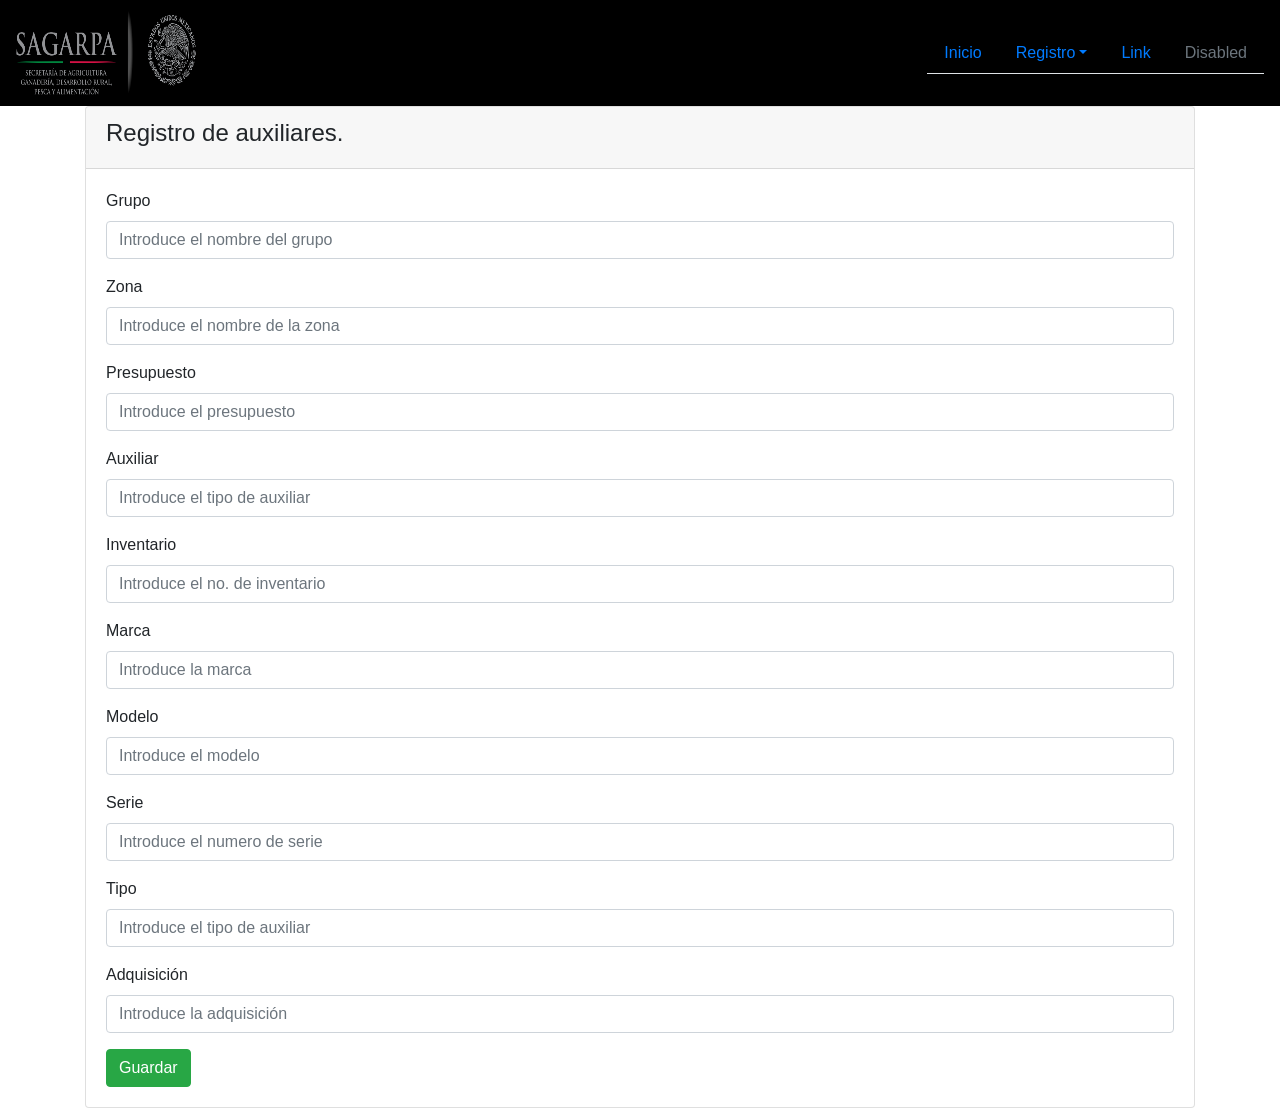
==== registroAuxiliares.html @ 49c28cc5 "primer commit" ====
<!doctype html>
<html lang="en">
  <head>
    <!-- Required meta tags -->
    <meta charset="utf-8">
    <meta name="viewport" content="width=device-width, initial-scale=1, shrink-to-fit=no">

    <!-- Bootstrap CSS -->
   <link rel="stylesheet" href="https://stackpath.bootstrapcdn.com/bootstrap/4.1.3/css/bootstrap.min.css" integrity="sha384-MCw98/SFnGE8fJT3GXwEOngsV7Zt27NXFoaoApmYm81iuXoPkFOJwJ8ERdknLPMO" crossorigin="anonymous">

    <title>Registro de auxiliares </title>
   
    
  </head>
  <body >
 
      <nav class="navbar navbar-light" style="background-color: #000000;">
          <img src="./img/logoSagarpa.png" width="180" height="90" class="d-inline-block align-top" alt=""> 
          <ul class="nav nav-tabs">
              <li class="nav-item">
                  <a class="nav-link" href="inicio.html">Inicio</a>
              </li>
              <li class="nav-item dropdown">
                  <a class="nav-link dropdown-toggle" data-toggle="dropdown" href="#" role="button" aria-haspopup="true" aria-expanded="false">Registro</a>
                  <div class="dropdown-menu">
                      <a class="dropdown-item" href="registroEquipoComputo.html ">Equipo de computo</a>
                      <a class="dropdown-item" href="registroAuxiliares.html">Auxiliares</a>
                      <a class="dropdown-item" href="#">Telefonia</a>
                      <div class="dropdown-divider"></div>
                      <a class="dropdown-item" href="#">Separated link</a>
                  </div>
              </li>
              <li class="nav-item">
                  <a class="nav-link" href="#">Link</a>
              </li>
              <li class="nav-item">
                  <a class="nav-link disabled" href="#">Disabled</a>
              </li>
          </ul>
      </nav>


    <main role="main" class="container">
      <div class="card">
        <div class="card-header">
          <h4>Registro de auxiliares.</h4>
        </div>
        <div class="card-body">
          <form>
            <div class="form-group">
              <label>Grupo</label>  
              <input type="text" class="form-control" id="grupo" placeholder="Introduce el nombre del grupo">      
            </div>

            <div class="form-group">
              <label>Zona</label>  
              <input type="text" class="form-control" id="zona" placeholder="Introduce el nombre de la zona">      
            </div>

            <div class="form-group">
              <label>Presupuesto</label>  
              <input type="number" class="form-control" id="presupuesto" placeholder="Introduce el presupuesto">      
            </div>

            <div class="form-group">
              <label>Auxiliar</label>  
              <input type="text" class="form-control" id="auxiliar" placeholder="Introduce el tipo de auxiliar">      
            </div>

            <div class="form-group">
              <label>Inventario</label>  
              <input type="number" class="form-control" id="inventario" placeholder="Introduce el no. de inventario">      
            </div>

            <div class="form-group">
              <label>Marca</label>  
              <input type="text" class="form-control" id="marca" placeholder="Introduce la marca">      
            </div>

            <div class="form-group">
              <label>Modelo</label>  
              <input type="text" class="form-control" id="Modelo" placeholder="Introduce el modelo">      
            </div>

            <div class="form-group">
              <label>Serie </label>  
              <input type="text" class="form-control" id="text" placeholder="Introduce el numero de serie">      
            </div>

            <div class="form-group">
              <label>Tipo</label>  
              <input type="text" class="form-control" id="Memoria" placeholder="Introduce el tipo de auxiliar">     
            </div>

            <div class="form-group">
              <label>Adquisición</label>  
              <input type="text" class="form-control" id="presupuesto" placeholder="Introduce la adquisición">      
            </div>
          </form>
          <button type="button" class="btn btn-success">Guardar</button>
                    
        </div>
      </div>


    </main><!-- /.container -->

    <!-- Optional JavaScript -->
    <!-- jQuery first, then Popper.js, then Bootstrap JS -->
    <script src="https://code.jquery.com/jquery-3.3.1.slim.min.js" integrity="sha384-q8i/X+965DzO0rT7abK41JStQIAqVgRVzpbzo5smXKp4YfRvH+8abtTE1Pi6jizo"
        crossorigin="anonymous"></script>
    <script src="https://cdnjs.cloudflare.com/ajax/libs/popper.js/1.14.3/umd/popper.min.js" integrity="sha384-ZMP7rVo3mIykV+2+9J3UJ46jBk0WLaUAdn689aCwoqbBJiSnjAK/l8WvCWPIPm49"
        crossorigin="anonymous"></script>
    <script src="https://stackpath.bootstrapcdn.com/bootstrap/4.1.3/js/bootstrap.min.js" integrity="sha384-ChfqqxuZUCnJSK3+MXmPNIyE6ZbWh2IMqE241rYiqJxyMiZ6OW/JmZQ5stwEULTy"
        crossorigin="anonymous"></script>
  </body>
</html>
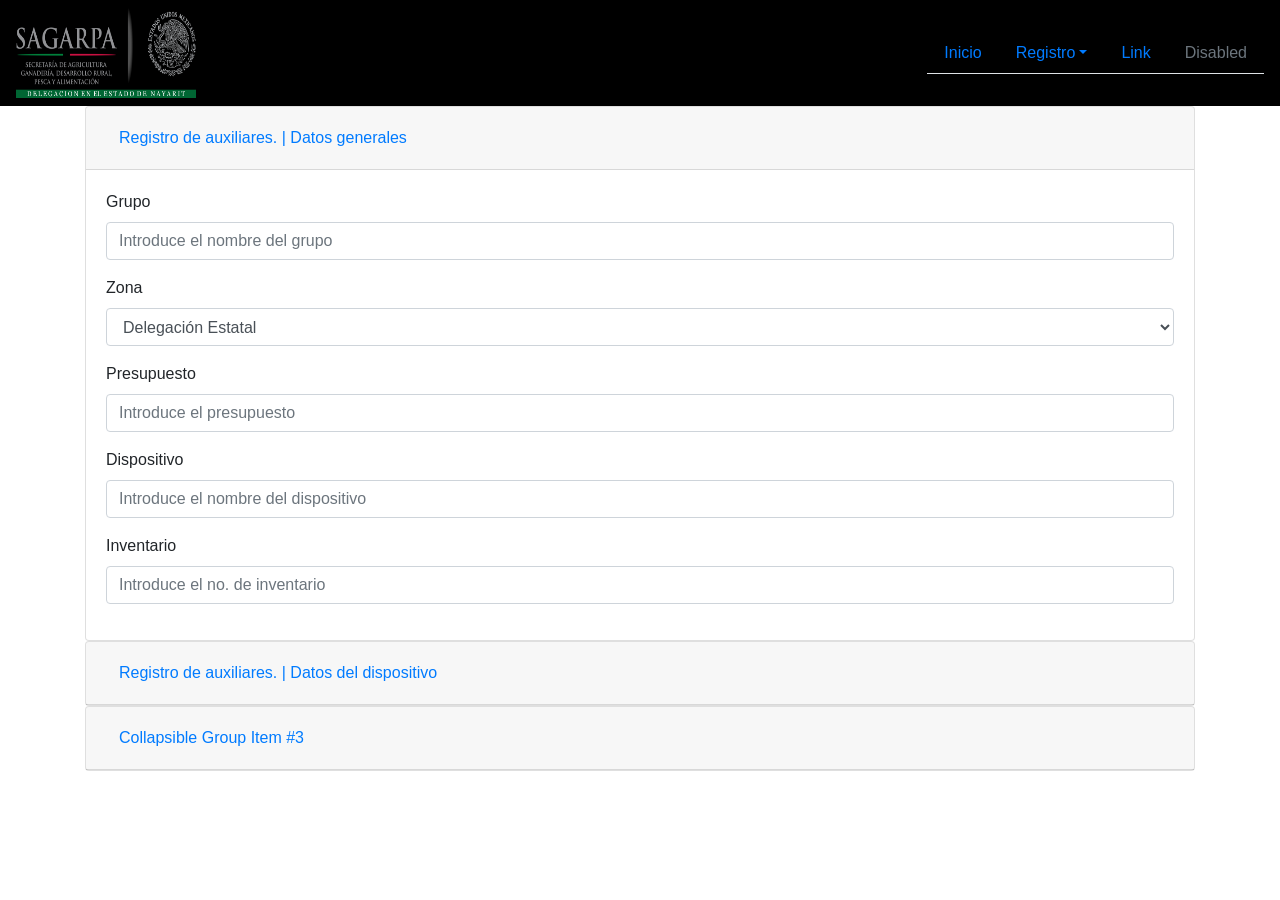
==== commit 1e473615: "Agregando la pagina de Personal" ====
--- a/registroAuxiliares.html
+++ b/registroAuxiliares.html
@@ -1,117 +1,174 @@
 <!doctype html>
 <html lang="en">
-  <head>
-    <!-- Required meta tags -->
-    <meta charset="utf-8">
-    <meta name="viewport" content="width=device-width, initial-scale=1, shrink-to-fit=no">
 
-    <!-- Bootstrap CSS -->
-   <link rel="stylesheet" href="https://stackpath.bootstrapcdn.com/bootstrap/4.1.3/css/bootstrap.min.css" integrity="sha384-MCw98/SFnGE8fJT3GXwEOngsV7Zt27NXFoaoApmYm81iuXoPkFOJwJ8ERdknLPMO" crossorigin="anonymous">
+<head>
+  <!-- Required meta tags -->
+  <meta charset="utf-8">
+  <meta name="viewport" content="width=device-width, initial-scale=1, shrink-to-fit=no">
 
-    <title>Registro de auxiliares </title>
-   
-    
-  </head>
-  <body >
- 
-      <nav class="navbar navbar-light" style="background-color: #000000;">
-          <img src="./img/logoSagarpa.png" width="180" height="90" class="d-inline-block align-top" alt=""> 
-          <ul class="nav nav-tabs">
-              <li class="nav-item">
-                  <a class="nav-link" href="inicio.html">Inicio</a>
-              </li>
-              <li class="nav-item dropdown">
-                  <a class="nav-link dropdown-toggle" data-toggle="dropdown" href="#" role="button" aria-haspopup="true" aria-expanded="false">Registro</a>
-                  <div class="dropdown-menu">
-                      <a class="dropdown-item" href="registroEquipoComputo.html ">Equipo de computo</a>
-                      <a class="dropdown-item" href="registroAuxiliares.html">Auxiliares</a>
-                      <a class="dropdown-item" href="#">Telefonia</a>
-                      <div class="dropdown-divider"></div>
-                      <a class="dropdown-item" href="#">Separated link</a>
-                  </div>
-              </li>
-              <li class="nav-item">
-                  <a class="nav-link" href="#">Link</a>
-              </li>
-              <li class="nav-item">
-                  <a class="nav-link disabled" href="#">Disabled</a>
-              </li>
-          </ul>
-      </nav>
+  <!-- Bootstrap CSS -->
+  <link rel="stylesheet" href="https://stackpath.bootstrapcdn.com/bootstrap/4.1.3/css/bootstrap.min.css" integrity="sha384-MCw98/SFnGE8fJT3GXwEOngsV7Zt27NXFoaoApmYm81iuXoPkFOJwJ8ERdknLPMO"
+    crossorigin="anonymous">
+
+  <title>Registro de auxiliares </title>
 
 
-    <main role="main" class="container">
+</head>
+
+<body>
+
+  <nav class="navbar navbar-light" style="background-color: #000000;">
+    <img src="./img/logoSagarpa.png" width="180" height="90" class="d-inline-block align-top" alt="">
+    <ul class="nav nav-tabs">
+      <li class="nav-item">
+        <a class="nav-link" href="inicio.html">Inicio</a>
+      </li>
+      <li class="nav-item dropdown">
+        <a class="nav-link dropdown-toggle" data-toggle="dropdown" href="#" role="button" aria-haspopup="true" aria-expanded="false">Registro</a>
+        <div class="dropdown-menu">
+          <a class="dropdown-item" href="registroEquipoComputo.html ">Equipo de computo</a>
+          <a class="dropdown-item" href="registroAuxiliares.html">Auxiliares</a>
+          <a class="dropdown-item" href="#">Telefonia</a>
+          <div class="dropdown-divider"></div>
+          <a class="dropdown-item" href="#">Separated link</a>
+        </div>
+      </li>
+      <li class="nav-item">
+        <a class="nav-link" href="#">Link</a>
+      </li>
+      <li class="nav-item">
+        <a class="nav-link disabled" href="#">Disabled</a>
+      </li>
+    </ul>
+  </nav>
+
+
+  <main role="main" class="container">
+
+
+    <div class="accordion" id="accordionExample">
       <div class="card">
-        <div class="card-header">
-          <h4>Registro de auxiliares.</h4>
+        <div class="card-header" id="headingOne">
+          <h5 class="mb-0">
+            <button class="btn btn-link" type="button" data-toggle="collapse" data-target="#collapseOne" aria-expanded="true" aria-controls="collapseOne">
+              Registro de auxiliares. | Datos generales
+            </button>
+          </h5>
         </div>
-        <div class="card-body">
-          <form>
-            <div class="form-group">
-              <label>Grupo</label>  
-              <input type="text" class="form-control" id="grupo" placeholder="Introduce el nombre del grupo">      
-            </div>
 
-            <div class="form-group">
-              <label>Zona</label>  
-              <input type="text" class="form-control" id="zona" placeholder="Introduce el nombre de la zona">      
-            </div>
+        <div id="collapseOne" class="collapse show" aria-labelledby="headingOne" data-parent="#accordionExample">
+          <div class="card-body">
+            <form>
+              <div class="form-group">
+                <label>Grupo</label>
+                <input type="text" class="form-control" id="grupo" placeholder="Introduce el nombre del grupo">
+              </div>
 
-            <div class="form-group">
-              <label>Presupuesto</label>  
-              <input type="number" class="form-control" id="presupuesto" placeholder="Introduce el presupuesto">      
-            </div>
+              <div class="form-group">
+                <label for="selectZona">Zona</label>
+                <select class="form-control" id="selectZona">
+                  <option>Delegación Estatal</option>
+                  <option>Subdelegación Administrativa</option>
+                  <option>Subdelegación Agropecuaria</option>
+                  <option>Subdelegación de Planeación</option>
+                  <option>Subdelegación de Pesca</option>
+                  <option>DDR 095 Santiago Ixcuintla</option>
+                  <option>DDR 096 Compostela</option>
+                  <option>DDR 097 Ahuacatlán</option>
+                  <option>DDR 098 Acaponeta</option>
+                  <option>DDR 099 Tepic</option>
+                </select>
+              </div>
 
-            <div class="form-group">
-              <label>Auxiliar</label>  
-              <input type="text" class="form-control" id="auxiliar" placeholder="Introduce el tipo de auxiliar">      
-            </div>
+              <div class="form-group">
+                <label>Presupuesto</label>
+                <input type="number" class="form-control" id="presupuesto" placeholder="Introduce el presupuesto">
+              </div>
 
-            <div class="form-group">
-              <label>Inventario</label>  
-              <input type="number" class="form-control" id="inventario" placeholder="Introduce el no. de inventario">      
-            </div>
+              <div class="form-group">
+                <label>Dispositivo</label>
+                <input type="text" class="form-control" id="auxiliar" placeholder="Introduce el nombre del dispositivo">
+              </div>
 
-            <div class="form-group">
-              <label>Marca</label>  
-              <input type="text" class="form-control" id="marca" placeholder="Introduce la marca">      
-            </div>
+              <div class="form-group">
+                <label>Inventario</label>
+                <input type="number" class="form-control" id="inventario" placeholder="Introduce el no. de inventario">
+              </div>
 
-            <div class="form-group">
-              <label>Modelo</label>  
-              <input type="text" class="form-control" id="Modelo" placeholder="Introduce el modelo">      
-            </div>
-
-            <div class="form-group">
-              <label>Serie </label>  
-              <input type="text" class="form-control" id="text" placeholder="Introduce el numero de serie">      
-            </div>
-
-            <div class="form-group">
-              <label>Tipo</label>  
-              <input type="text" class="form-control" id="Memoria" placeholder="Introduce el tipo de auxiliar">     
-            </div>
-
-            <div class="form-group">
-              <label>Adquisición</label>  
-              <input type="text" class="form-control" id="presupuesto" placeholder="Introduce la adquisición">      
-            </div>
-          </form>
-          <button type="button" class="btn btn-success">Guardar</button>
-                    
+            </form>
+          </div>
         </div>
       </div>
+      <div class="card">
+        <div class="card-header" id="headingTwo">
+          <h5 class="mb-0">
+            <button class="btn btn-link collapsed" type="button" data-toggle="collapse" data-target="#collapseTwo" aria-expanded="false"
+              aria-controls="collapseTwo">
+              Registro de auxiliares. | Datos del dispositivo
+            </button>
+          </h5>
+        </div>
+        <div id="collapseTwo" class="collapse" aria-labelledby="headingTwo" data-parent="#accordionExample">
+          <div class="card-body">
+            <form>
+              <div class="form-group">
+                <label>Marca</label>
+                <input type="text" class="form-control" id="marca" placeholder="Introduce la marca">
+              </div>
 
+              <div class="form-group">
+                <label>Modelo</label>
+                <input type="text" class="form-control" id="Modelo" placeholder="Introduce el modelo">
+              </div>
 
-    </main><!-- /.container -->
+              <div class="form-group">
+                <label>Serie </label>
+                <input type="text" class="form-control" id="text" placeholder="Introduce el numero de serie">
+              </div>
 
-    <!-- Optional JavaScript -->
-    <!-- jQuery first, then Popper.js, then Bootstrap JS -->
-    <script src="https://code.jquery.com/jquery-3.3.1.slim.min.js" integrity="sha384-q8i/X+965DzO0rT7abK41JStQIAqVgRVzpbzo5smXKp4YfRvH+8abtTE1Pi6jizo"
-        crossorigin="anonymous"></script>
-    <script src="https://cdnjs.cloudflare.com/ajax/libs/popper.js/1.14.3/umd/popper.min.js" integrity="sha384-ZMP7rVo3mIykV+2+9J3UJ46jBk0WLaUAdn689aCwoqbBJiSnjAK/l8WvCWPIPm49"
-        crossorigin="anonymous"></script>
-    <script src="https://stackpath.bootstrapcdn.com/bootstrap/4.1.3/js/bootstrap.min.js" integrity="sha384-ChfqqxuZUCnJSK3+MXmPNIyE6ZbWh2IMqE241rYiqJxyMiZ6OW/JmZQ5stwEULTy"
-        crossorigin="anonymous"></script>
-  </body>
+              <div class="form-group">
+                <label>Tipo</label>
+                <input type="text" class="form-control" id="Memoria" placeholder="Introduce el tipo de auxiliar">
+              </div>
+
+              <div class="form-group">
+                <label>Adquisición</label>
+                <input type="text" class="form-control" id="presupuesto" placeholder="Introduce la adquisición">
+              </div>
+            </form>
+          </div>
+        </div>
+      </div>
+      <div class="card">
+        <div class="card-header" id="headingThree">
+          <h5 class="mb-0">
+            <button class="btn btn-link collapsed" type="button" data-toggle="collapse" data-target="#collapseThree" aria-expanded="false"
+              aria-controls="collapseThree">
+              Collapsible Group Item #3
+            </button>
+          </h5>
+        </div>
+        <div id="collapseThree" class="collapse" aria-labelledby="headingThree" data-parent="#accordionExample">
+          <div class="card-body">
+            Anim pariatur cliche reprehenderit, enim eiusmod high life accusamus terry richardson ad squid. 3 wolf moon officia aute,
+            non cupidatat skateboard dolor brunch. Food truck quinoa nesciunt laborum eiusmod. Brunch 3 wolf moon tempor,
+            sunt aliqua put a bird on it squid single-origin coffee nulla assumenda shoreditch et. Nihil anim keffiyeh helvetica,
+            craft beer labore wes anderson cred nesciunt sapiente ea proident. Ad vegan excepteur butcher vice lomo. Leggings
+            occaecat craft beer farm-to-table, raw denim aesthetic synth nesciunt you probably haven't heard of them accusamus
+            labore sustainable VHS.
+          </div>
+        </div>
+      </div>
+    </div>
+  </main>
+  <!-- Optional JavaScript -->
+  <!-- jQuery first, then Popper.js, then Bootstrap JS -->
+  <script src="https://code.jquery.com/jquery-3.3.1.slim.min.js" integrity="sha384-q8i/X+965DzO0rT7abK41JStQIAqVgRVzpbzo5smXKp4YfRvH+8abtTE1Pi6jizo"
+    crossorigin="anonymous"></script>
+  <script src="https://cdnjs.cloudflare.com/ajax/libs/popper.js/1.14.3/umd/popper.min.js" integrity="sha384-ZMP7rVo3mIykV+2+9J3UJ46jBk0WLaUAdn689aCwoqbBJiSnjAK/l8WvCWPIPm49"
+    crossorigin="anonymous"></script>
+  <script src="https://stackpath.bootstrapcdn.com/bootstrap/4.1.3/js/bootstrap.min.js" integrity="sha384-ChfqqxuZUCnJSK3+MXmPNIyE6ZbWh2IMqE241rYiqJxyMiZ6OW/JmZQ5stwEULTy"
+    crossorigin="anonymous"></script>
+</body>
+
 </html>
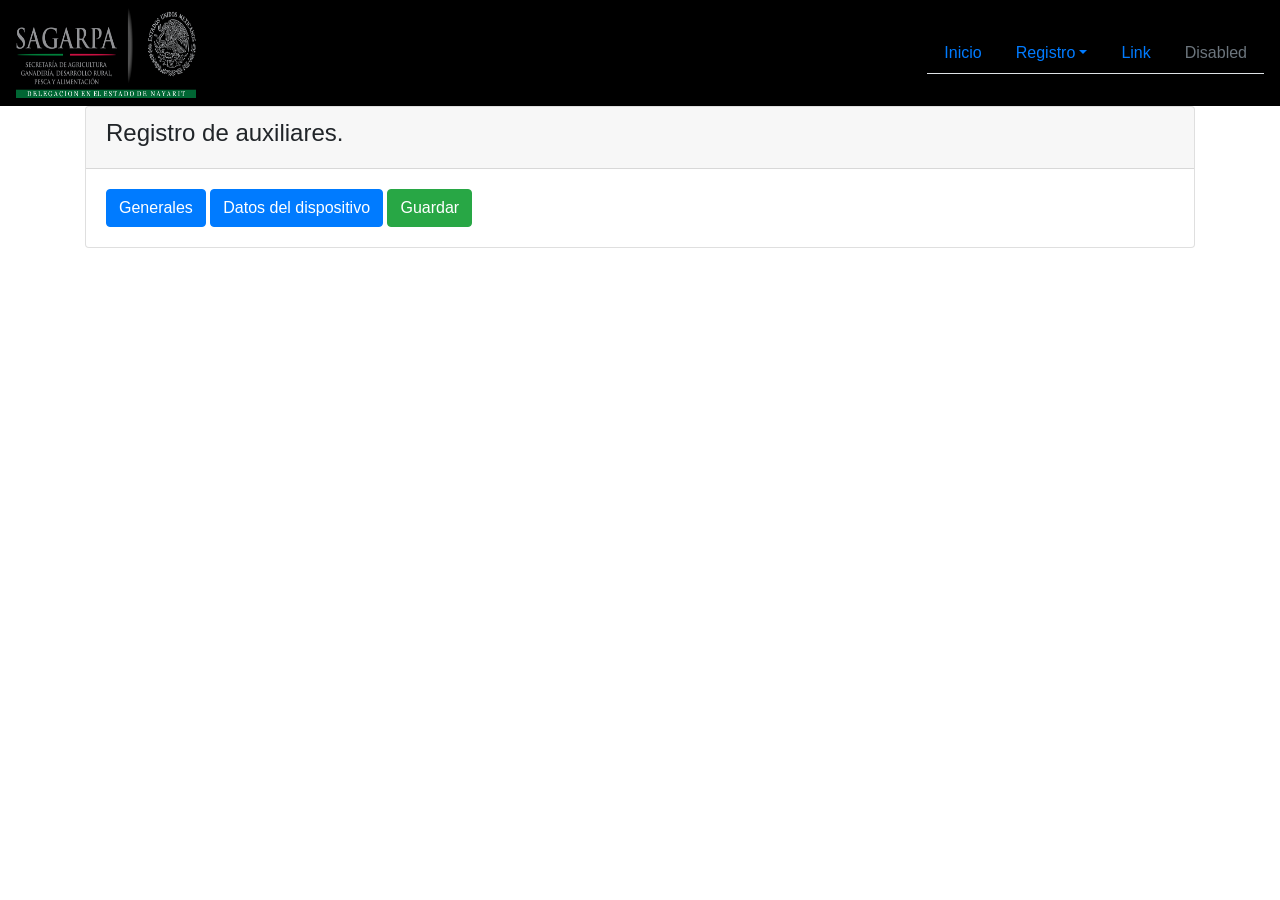
==== commit bb726d80: "mas formularios" ====
--- a/registroAuxiliares.html
+++ b/registroAuxiliares.html
@@ -45,7 +45,135 @@
 
   <main role="main" class="container">
 
-
+    <div class="card">
+      <div class="card-header">
+        <h4>Registro de auxiliares.</h4>
+      </div>
+
+      <div class="card-body">
+
+        <!-- Button trigger modal -->
+        <button type="button" class="btn btn-primary" data-toggle="modal" data-target="#datosGenerales">
+          Generales
+        </button>
+
+        <button type="button" class="btn btn-primary" data-toggle="modal" data-target="#datosDispositivo">
+            Datos del dispositivo
+        </button>
+
+       
+
+        <!-- Modal Datos Generales -->
+        <div class="modal fade" id="datosGenerales" tabindex="-1" role="dialog" aria-labelledby="exampleModalLabel" aria-hidden="true">
+          <div class="modal-dialog" role="document">
+            <div class="modal-content">
+              <div class="modal-header">
+                <h5 class="modal-title" id="exampleModalLabel">Datos Generales</h5>
+                <button type="button" class="close" data-dismiss="modal" aria-label="Close">
+                  <span aria-hidden="true">&times;</span>
+                </button>
+              </div>
+              <div class="modal-body">
+                  <form>
+                      <div class="form-group">
+                        <label>Grupo</label>
+                        <input type="text" class="form-control" id="grupo" placeholder="Introduce el nombre del grupo">
+                      </div>
+        
+                      <div class="form-group">
+                        <label for="selectZona">Zona</label>
+                        <select class="form-control" id="selectZona">
+                          <option>Delegación Estatal</option>
+                          <option>Subdelegación Administrativa</option>
+                          <option>Subdelegación Agropecuaria</option>
+                          <option>Subdelegación de Planeación</option>
+                          <option>Subdelegación de Pesca</option>
+                          <option>DDR 095 Santiago Ixcuintla</option>
+                          <option>DDR 096 Compostela</option>
+                          <option>DDR 097 Ahuacatlán</option>
+                          <option>DDR 098 Acaponeta</option>
+                          <option>DDR 099 Tepic</option>
+                        </select>
+                      </div>
+        
+                      <div class="form-group">
+                        <label>Presupuesto</label>
+                        <input type="number" class="form-control" id="presupuesto" placeholder="Introduce el presupuesto">
+                      </div>
+        
+                      <div class="form-group">
+                        <label>Dispositivo</label>
+                        <input type="text" class="form-control" id="auxiliar" placeholder="Introduce el nombre del dispositivo">
+                      </div>
+        
+                      <div class="form-group">
+                        <label>Inventario</label>
+                        <input type="number" class="form-control" id="inventario" placeholder="Introduce el no. de inventario">
+                      </div>
+        
+                    </form>
+              </div>
+              <div class="modal-footer">
+                <button type="button" class="btn btn-secondary" data-dismiss="modal">Close</button>
+                <button type="button" class="btn btn-primary">Save changes</button>
+              </div>
+            </div>
+          </div>
+        </div>
+
+        <!-- Modal Datos del dispositivo-->
+        <div class="modal fade" id="datosDispositivo" tabindex="-1" role="dialog" aria-labelledby="exampleModalLabel" aria-hidden="true">
+          <div class="modal-dialog" role="document">
+            <div class="modal-content">
+              <div class="modal-header">
+                <h5 class="modal-title" id="exampleModalLabel">Datos del dispositivo</h5>
+                <button type="button" class="close" data-dismiss="modal" aria-label="Close">
+                  <span aria-hidden="true">&times;</span>
+                </button>
+              </div>
+              <div class="modal-body">
+                  <form>
+                      <div class="form-group">
+                        <label>Marca</label>
+                        <input type="text" class="form-control" id="marca" placeholder="Introduce la marca">
+                      </div>
+        
+                      <div class="form-group">
+                        <label>Modelo</label>
+                        <input type="text" class="form-control" id="Modelo" placeholder="Introduce el modelo">
+                      </div>
+        
+                      <div class="form-group">
+                        <label>Serie </label>
+                        <input type="text" class="form-control" id="text" placeholder="Introduce el numero de serie">
+                      </div>
+        
+                      <div class="form-group">
+                        <label>Tipo</label>
+                        <input type="text" class="form-control" id="Memoria" placeholder="Introduce el tipo de auxiliar">
+                      </div>
+        
+                      <div class="form-group">
+                        <label>Adquisición</label>
+                        <input type="text" class="form-control" id="presupuesto" placeholder="Introduce la adquisición">
+                      </div>
+                    </form>
+              </div>
+              <div class="modal-footer">
+                <button type="button" class="btn btn-secondary" data-dismiss="modal">Close</button>
+                <button type="button" class="btn btn-primary">Save changes</button>
+              </div>
+            </div>
+          </div>
+        </div>
+
+       
+        <button type="button" class="btn btn-success">Guardar</button>
+
+      </div>
+    </div>
+
+<!--
     <div class="accordion" id="accordionExample">
       <div class="card">
         <div class="card-header" id="headingOne">
@@ -160,6 +288,7 @@
         </div>
       </div>
     </div>
+  -->
   </main>
   <!-- Optional JavaScript -->
   <!-- jQuery first, then Popper.js, then Bootstrap JS -->
